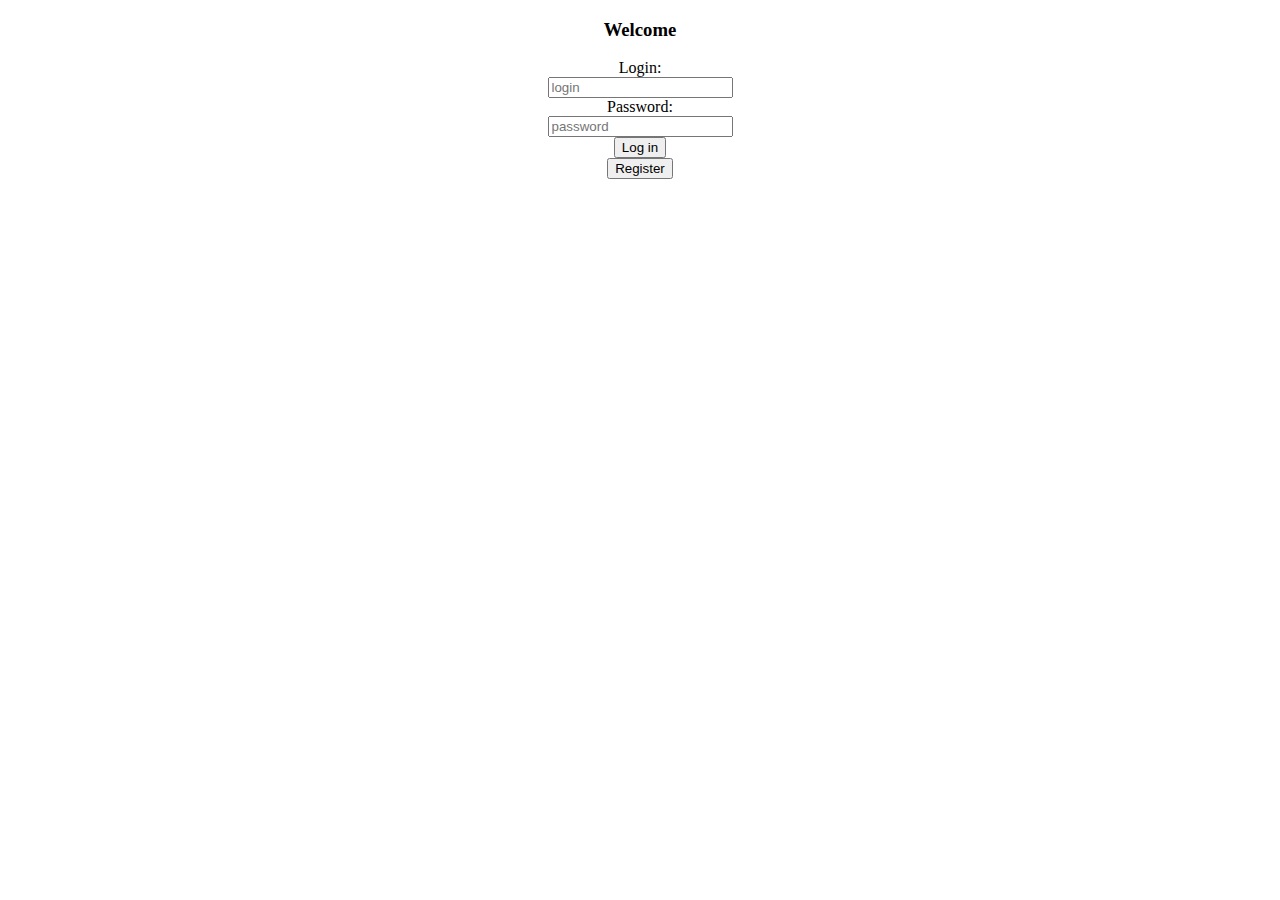
==== src/main/resources/templates/login.html @ 2478a6b4 "first commit" ====
<!DOCTYPE html>
<html lang="en">
<head>
    <meta charset="UTF-8">
    <title>Welcome</title>
</head>
<body>
    <h3 align="center">Welcome</h3>
    <div class="container" align="center">
        Login:<br/>
        <input type="text" name="login" placeholder="login"><br/>
        Password:<br/>
        <input type="password" name="password" placeholder="password">
            <form>
                <input type="submit" value="Log in" size="4"/>
            </form>
            <form th:action="@{/registration}">
                <input type="submit" value="Register" size="4"/>
            </form>
    </div>
</body>
</html>
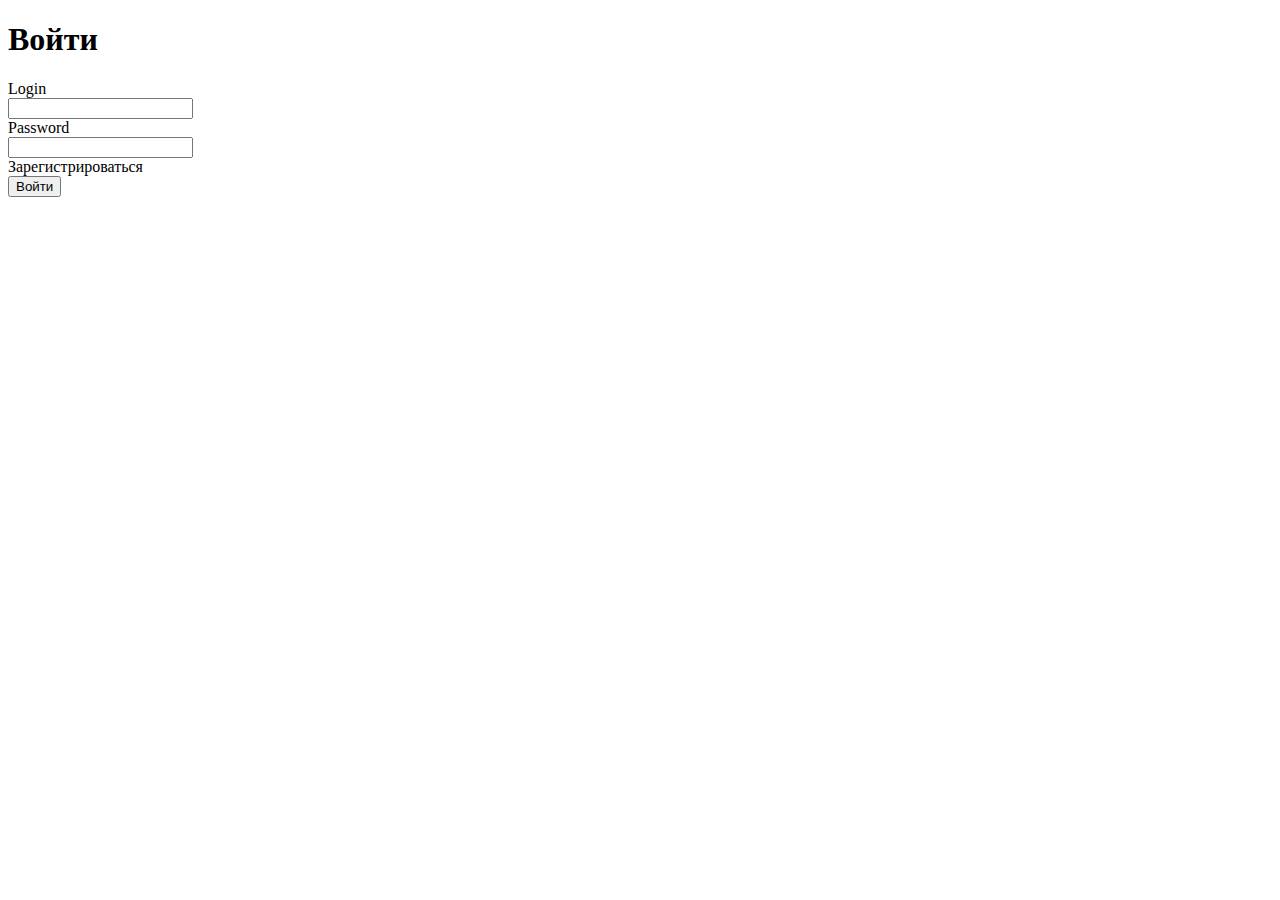
==== commit 03558d43: "Tables and views" ====
--- a/src/main/resources/templates/login.html
+++ b/src/main/resources/templates/login.html
@@ -2,21 +2,41 @@
 <html lang="en">
 <head>
     <meta charset="UTF-8">
-    <title>Welcome</title>
+    <title>Вход</title>
+    <link rel="stylesheet" type="text/css" th:href="@{/css/style.css}">
+    <link rel="icon" type="image/png" sizes="32x32" href="https://static.preply.com/images/new/favicons/favicon-32x32.png">
+    <link rel="icon" type="image/png" sizes="16x16" href="https://static.preply.com/images/new/favicons/favicon-16x16.png">
 </head>
 <body>
-    <h3 align="center">Welcome</h3>
-    <div class="container" align="center">
-        Login:<br/>
-        <input type="text" name="login" placeholder="login"><br/>
-        Password:<br/>
-        <input type="password" name="password" placeholder="password">
-            <form>
-                <input type="submit" value="Log in" size="4"/>
-            </form>
-            <form th:action="@{/registration}">
-                <input type="submit" value="Register" size="4"/>
-            </form>
+<div class="Block Block--login" id="login_form">
+    <div class="B_inner">
+        <h1 class="B_inner__login">Войти</h1>
+        <form th:action="@{/login}" method="get">
+            <div class="formTable">
+                <div class="formTable__row">
+                    <label class="titleForm">Login</label>
+                    <div class="iMess signUpInp">
+                        <input type="text" name="login">
+                    </div>
+                </div>
+                <div class="formTable__row">
+                    <label class="titleForm">Password</label>
+                    <div class="iMess signUpInp">
+                        <input type="password" name="password">
+                    </div>
+                </div>
+                <div class="h1_right">
+                    <a th:href="@{/registration}">Зарегистрироваться</a>
+                </div>
+                <div class="formTable__row">
+                    <div class="b-migration-wrap">
+                        <input type="submit" class="btn btn--success btn--l btn--block" value="Войти">
+                    </div>
+                </div>
+            </div>
+        </form>
     </div>
+</div>
+</div>
 </body>
 </html>